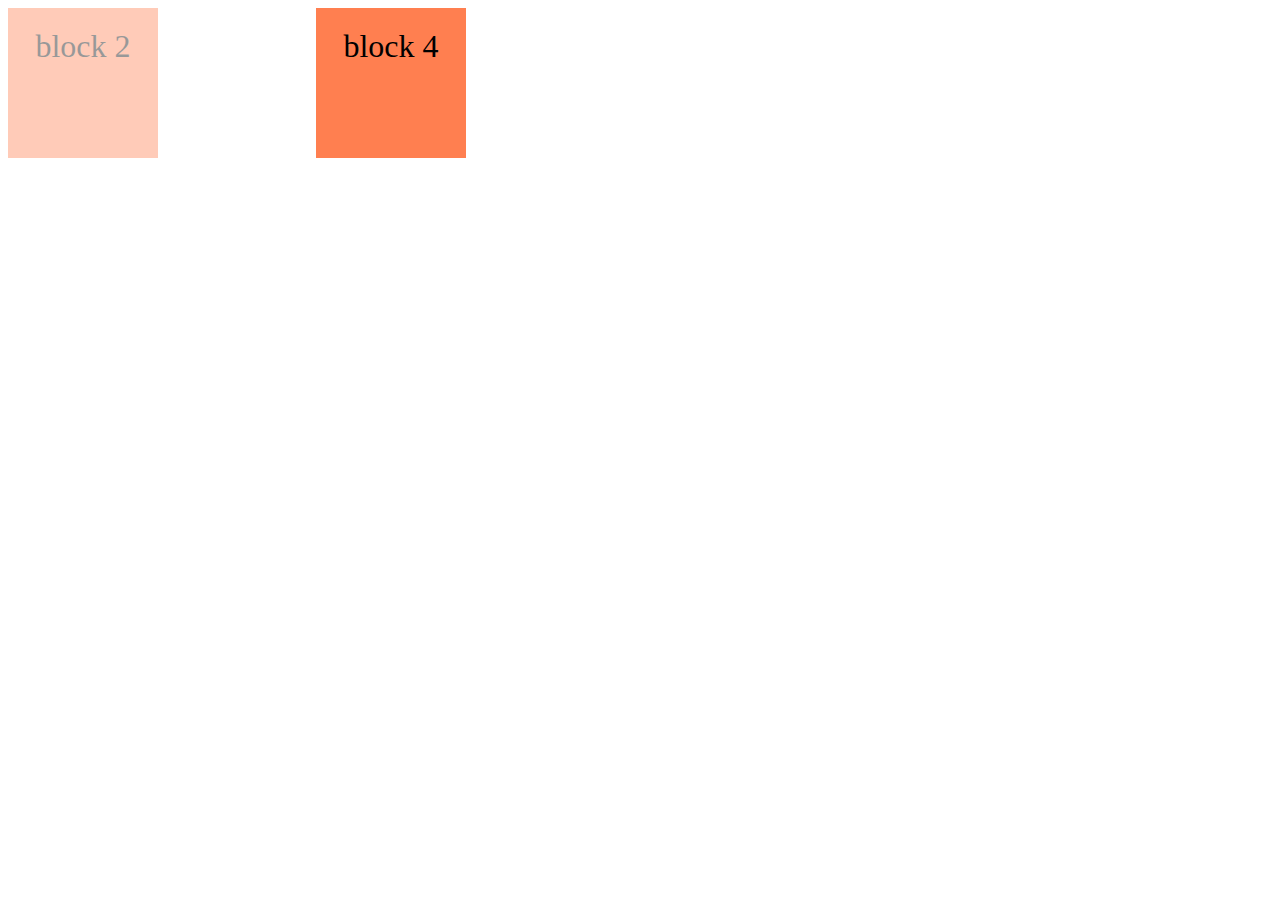
==== index.html @ 55f99762 "Example hide element" ====
<!DOCTYPE html>
<html lang="en">
    <head>
        <meta charset="UTF-8">
        <title>CSS</title>

        <link rel="stylesheet" href="./assets/css/style.css">
    </head>
    <body>
        <div class="container hidden1">block 1</div>
        <div class="container hidden2">block 2</div>
        <div class="container hidden3">block 3</div>
        <div class="container hidden4">block 4</div>
    </body>
</html>
---- assets/css/style.css ----
.container {
    display: inline-block;
    width: 150px;
    height: 150px;
    box-sizing: border-box;
    padding-top: 20px;

    background-color: coral;

    text-align: center;
    font-size: 2em;
}

.hidden1 {
    display: none;
}

.hidden2 {
    opacity: 0.4;
}

.hidden3 {
    visibility: hidden;
}
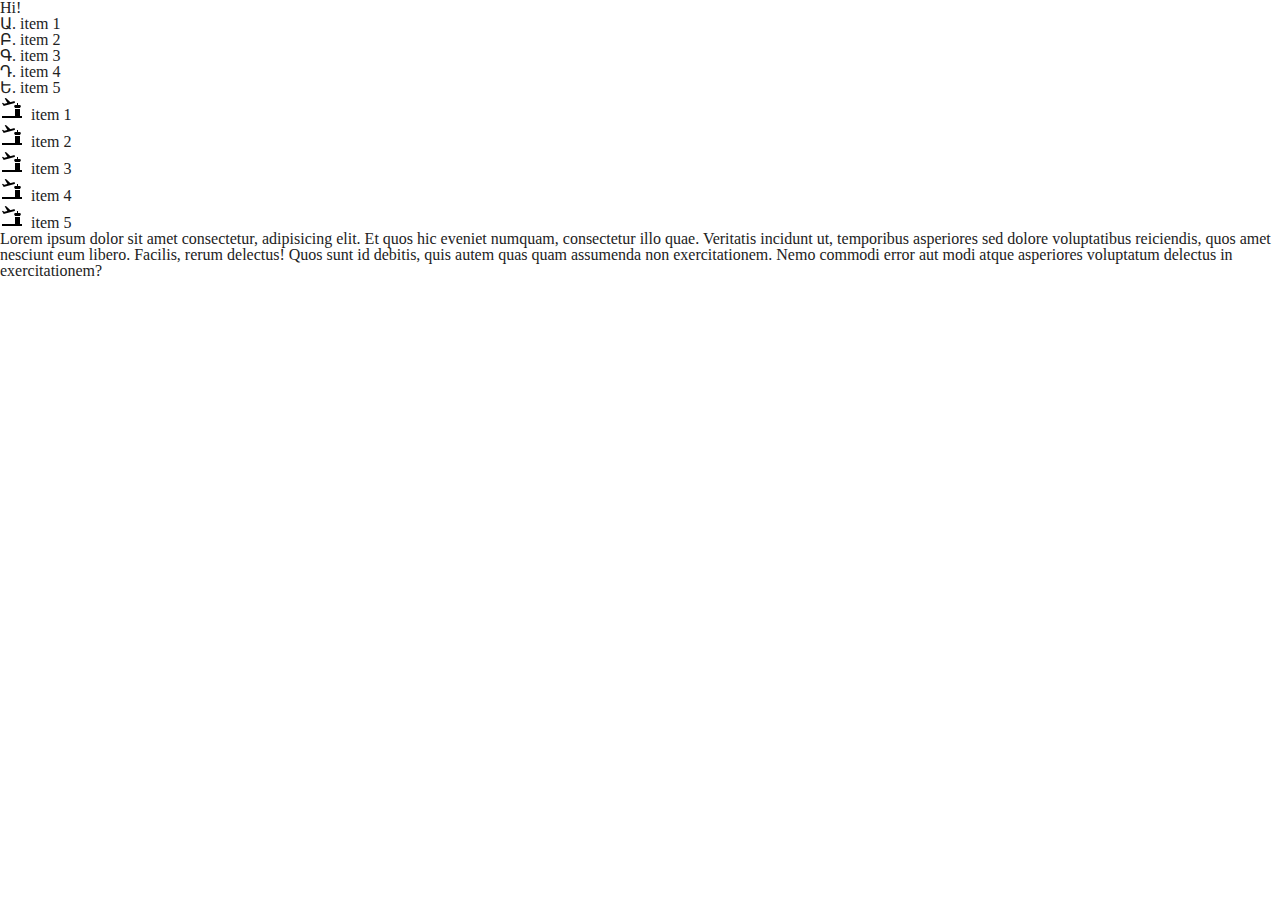
==== commit fb809d2f: "Example icons for list & reset.css" ====
--- a/index.html
+++ b/index.html
@@ -3,13 +3,26 @@
     <head>
         <meta charset="UTF-8">
         <title>CSS</title>
+        <link rel="stylesheet" href="./assets/css/reset.css">
 
         <link rel="stylesheet" href="./assets/css/style.css">
     </head>
     <body>
-        <div class="container hidden1">block 1</div>
-        <div class="container hidden2">block 2</div>
-        <div class="container hidden3">block 3</div>
-        <div class="container hidden4">block 4</div>
+        <h1>Hi!</h1>
+        <ul>
+            <li>item 1</li>
+            <li>item 2</li>
+            <li>item 3</li>
+            <li>item 4</li>
+            <li>item 5</li>
+        </ul>
+        <ol>
+            <li>item 1</li>
+            <li>item 2</li>
+            <li>item 3</li>
+            <li>item 4</li>
+            <li>item 5</li>
+        </ol>
+        <p>Lorem ipsum dolor sit amet consectetur, adipisicing elit. Et quos hic eveniet numquam, consectetur illo quae. Veritatis incidunt ut, temporibus asperiores sed dolore voluptatibus reiciendis, quos amet nesciunt eum libero. Facilis, rerum delectus! Quos sunt id debitis, quis autem quas quam assumenda non exercitationem. Nemo commodi error aut modi atque asperiores voluptatum delectus in exercitationem?</p>
     </body>
 </html>--- a/assets/css/style.css
+++ b/assets/css/style.css
@@ -1,24 +1,19 @@
-.container {
-    display: inline-block;
-    width: 150px;
-    height: 150px;
-    box-sizing: border-box;
-    padding-top: 20px;
-
-    background-color: coral;
-
-    text-align: center;
-    font-size: 2em;
+* {
+    margin: 0;
+    padding: 0;
 }
 
-.hidden1 {
-    display: none;
+a {
+    text-decoration: none;
 }
 
-.hidden2 {
-    opacity: 0.4;
+ul {
+    list-style-type: armenian;
+    list-style-position: inside;
 }
 
-.hidden3 {
-    visibility: hidden;
+ol {
+ list-style-type: square;
+ list-style-image: url(./../img/airport.png);
+ list-style-position: inside;
 }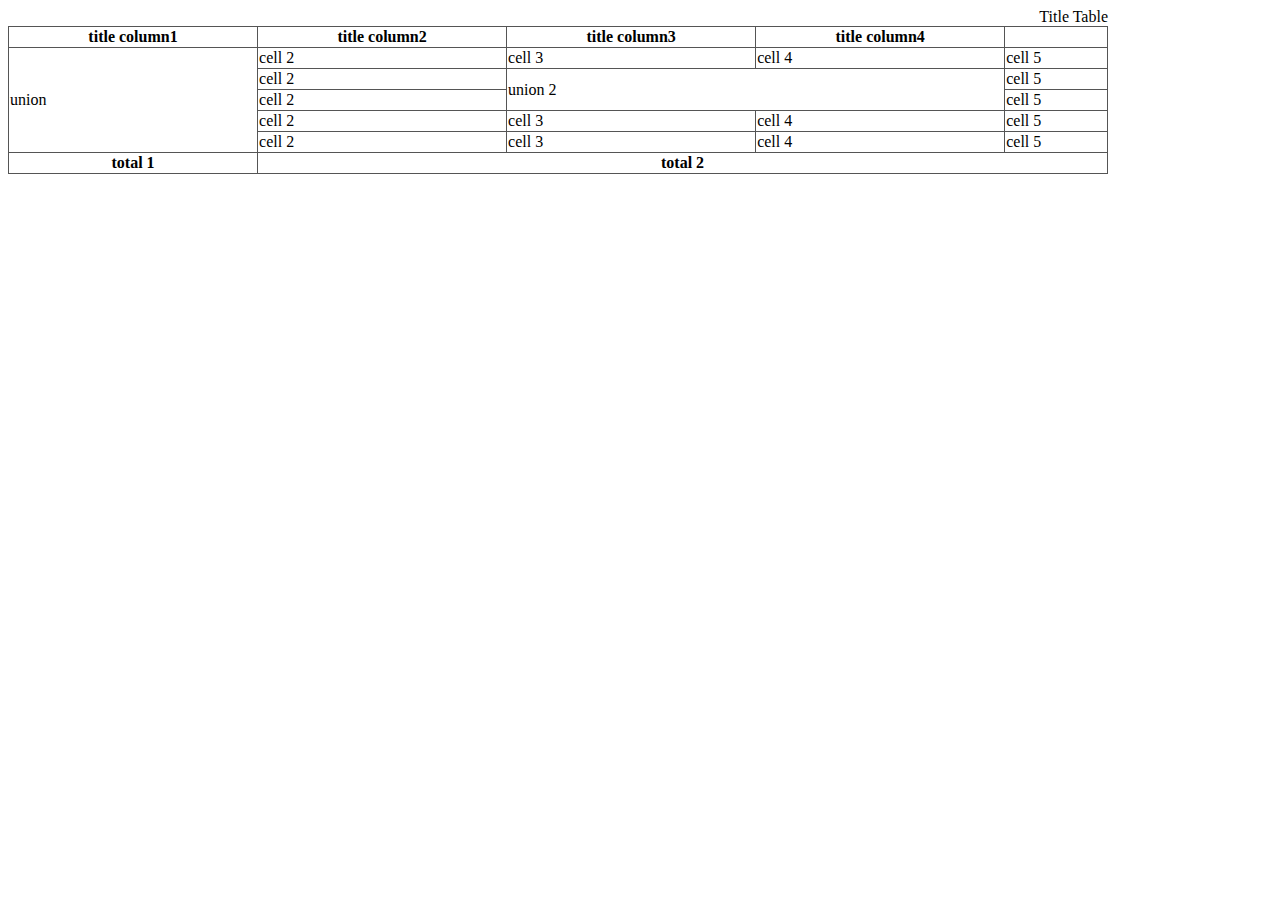
==== commit eee807dc: "Examples for tables" ====
--- a/index.html
+++ b/index.html
@@ -3,26 +3,64 @@
     <head>
         <meta charset="UTF-8">
         <title>CSS</title>
-        <link rel="stylesheet" href="./assets/css/reset.css">
+        <!-- <link rel="stylesheet" href="./assets/css/reset.css"> -->
 
         <link rel="stylesheet" href="./assets/css/style.css">
     </head>
     <body>
-        <h1>Hi!</h1>
-        <ul>
-            <li>item 1</li>
-            <li>item 2</li>
-            <li>item 3</li>
-            <li>item 4</li>
-            <li>item 5</li>
-        </ul>
-        <ol>
-            <li>item 1</li>
-            <li>item 2</li>
-            <li>item 3</li>
-            <li>item 4</li>
-            <li>item 5</li>
-        </ol>
-        <p>Lorem ipsum dolor sit amet consectetur, adipisicing elit. Et quos hic eveniet numquam, consectetur illo quae. Veritatis incidunt ut, temporibus asperiores sed dolore voluptatibus reiciendis, quos amet nesciunt eum libero. Facilis, rerum delectus! Quos sunt id debitis, quis autem quas quam assumenda non exercitationem. Nemo commodi error aut modi atque asperiores voluptatum delectus in exercitationem?</p>
+        <table>
+            <caption>Title Table</caption>
+            <thead>
+                <tr>
+                    <th>title column1</th>
+                    <th>title column2</th>
+                    <th>title column3</th>
+                    <th>title column4</th>
+                    <th></th>
+                </tr>
+            </thead>
+            <tbody>
+                <tr>
+                    <td rowspan="5">union</td>
+                    <td>cell 2</td>
+                    <td>cell 3</td>
+                    <td>cell 4</td>
+                    <td>cell 5</td>
+                </tr>
+                <tr>
+              
+                    <td>cell 2</td>
+                    <td rowspan="2" colspan="2">union 2</td>
+                    <td>cell 5</td>
+         
+                </tr>
+                <tr>
+              
+                    <td>cell 2</td>
+                    <td>cell 5</td>
+         
+                </tr>
+                <tr>
+             
+                    <td>cell 2</td>
+                    <td>cell 3</td>
+                    <td>cell 4</td>
+                    <td>cell 5</td>
+                </tr>
+                <tr>
+         
+                    <td>cell 2</td>
+                    <td>cell 3</td>
+                    <td>cell 4</td>
+                    <td>cell 5</td>
+                </tr>
+            </tbody>
+            <tfoot>
+                <tr>
+                    <th>total 1</th>
+                    <th colspan="6">total 2</th>
+                </tr>
+            </tfoot>
+        </table>
     </body>
 </html>--- a/assets/css/style.css
+++ b/assets/css/style.css
@@ -1,19 +1,15 @@
-* {
-    margin: 0;
-    padding: 0;
+th, td {
+    border: 1px solid #555;
 }
 
-a {
-    text-decoration: none;
+table {
+    border-collapse: collapse;
+    min-width:500px;
+    width: 100%;
+    max-width: 1100px;
+    empty-cells: hide;
 }
 
-ul {
-    list-style-type: armenian;
-    list-style-position: inside;
-}
-
-ol {
- list-style-type: square;
- list-style-image: url(./../img/airport.png);
- list-style-position: inside;
+caption {
+    text-align: right;
 }